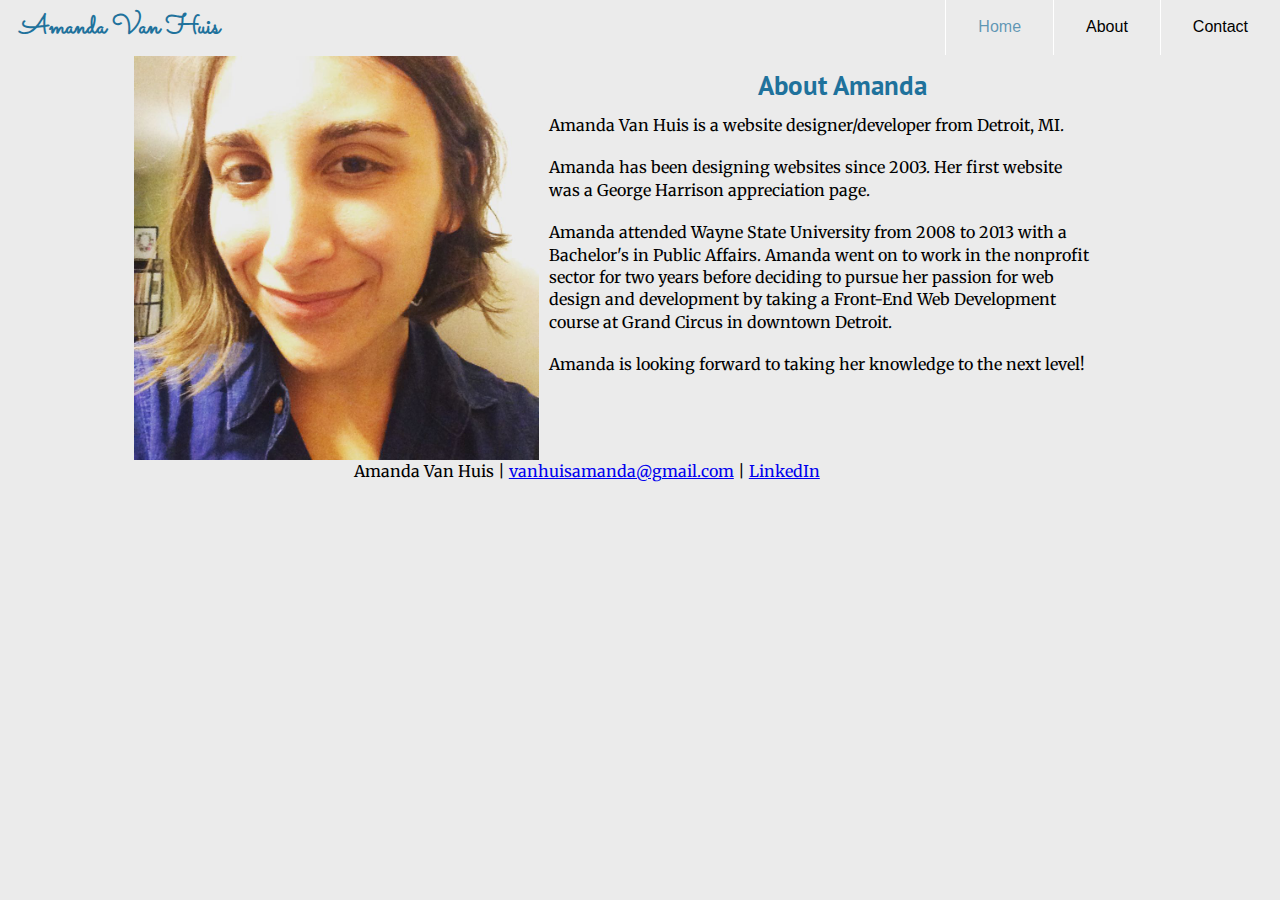
==== About.html @ 0011360d "First Commit" ====
<!DOCTYPE html>
	<head>
	    <meta name="viewport" content="width=device-width,initial-scale=1">
		<link href="https://fonts.googleapis.com/css?family=Sacramento" rel="stylesheet" type="text/css">
		<link href='https://fonts.googleapis.com/css?family=Merriweather' rel='stylesheet' type='text/css'>
		<link href='https://fonts.googleapis.com/css?family=PT+Sans' rel='stylesheet' type='text/css'>
		<link rel="stylesheet" href="styles.css">
		<link type="text/css" rel="stylesheet" href="stylesheet.css"/>
		<script src="myscript.js"></script>
	<!--[if lt IE 9]>
      <script src="http://html5shim.googlecode.com/svn/trunk/html5.js"></script>
      <link rel="stylesheet" href="css/ie.css">
    <![endif]-->
		<script src="js/responsive-nav.js"></script>
		<title>Amanda Van Huis's Portfolio</title>
	</head>
	<body>
		<header>
		<!-- Navigation -->
		    <a href="index.html" class="logo">Amanda Van Huis</a>
			<nav class="nav-collapse">
				<ul>
					<li class="menu-item active"><a href="index.html">Home</a></li>
					<li class="menu-item"><a href="about.html">About</a></li>
					<li class="menu-item"><a href="contact.html">Contact</a></li>
				</ul>
			</nav>
		<!-- end navigation -->
		
		</header>
		<div class="content">
			<img id="AboutPhoto" src="AboutPhoto.jpg" alt="Photo of Me"/>
			
			<!-- About Me div -->
			<div id="AboutMe">
			<h1>About Amanda</h1>
			<p>Amanda Van Huis is a website designer/developer from Detroit, MI.</p>
			<p>Amanda has been designing websites since 2003. Her first website was a George Harrison appreciation page.</p>
			<p>Amanda attended Wayne State University from 2008 to 2013 with a Bachelor's in Public Affairs. Amanda went on to work in the nonprofit sector for two years before
			deciding to pursue her passion for web design and development by taking a Front-End Web Development course at Grand Circus in downtown Detroit.</p>
			<p>Amanda is looking forward to taking her knowledge to the next level!</p>
			<p></p>
			</div>
			<!-- close about me div -->
			
		</div>
		
	<!-- Rest of JavaScript for the Navigation -->
	<script src="js/fastclick.js"></script>
    <script src="js/scroll.js"></script>
    <script src="js/fixed-responsive-nav.js"></script>
	</body>
	<footer>
	<p>Amanda Van Huis | <a href="mailto:vanhuisamanda@gmail.com">vanhuisamanda@gmail.com</a> | <a href="https://www.linkedin.com/in/amanda-van-huis-05a37626">LinkedIn</a></p>
	</footer>
</html>
---- styles.css ----
/* =============================================
 *
 *   FIXED RESPONSIVE NAV
 *
 *   (c) 2014 @adtileHQ
 *   http://www.adtile.me
 *   http://twitter.com/adtilehq
 *
 *   Free to use under the MIT License.
 *
 * ============================================= */
 
h1, h2, h3, h4, h5, h6,
p, blockquote, pre, dl, dt, dd, ol, ul, li, hr,
fieldset, form, label, legend, th, td,
article, aside, figure, footer, header, hgroup, menu, nav, section,
summary, hgroup {
  margin: 0;
  padding: 0;
  border: 0;
}

a:active,
a:hover {
  outline: 0;
}

@-webkit-viewport { width: device-width; }
@-moz-viewport { width: device-width; }
@-ms-viewport { width: device-width; }
@-o-viewport { width: device-width; }
@viewport { width: device-width; }


/* ------------------------------------------
  RESPONSIVE NAV STYLES
--------------------------------------------- */

.nav-collapse ul {
  margin: 0;
  padding: 0;
  width: 100%;
  display: block;
  list-style: none;
}

.nav-collapse li {
  width: 100%;
  display: block;
}

.js .nav-collapse {
  clip: rect(0 0 0 0);
  max-height: 0;
  position: absolute;
  display: block;
  overflow: hidden;
  zoom: 1;
}

.nav-collapse.opened {
  max-height: 9999px;
}

.disable-pointer-events {
  pointer-events: none !important;
}

.nav-toggle {
  -webkit-tap-highlight-color: rgba(0,0,0,0);
  -webkit-touch-callout: none;
  -webkit-user-select: none;
  -moz-user-select: none;
  -ms-user-select: none;
  -o-user-select: none;
  user-select: none;
}

@media screen and (min-width: 40em) {
  .js .nav-collapse {
    position: relative;
  }
  .js .nav-collapse.closed {
    max-height: none;
  }
  .nav-toggle {
    display: none;
  }
}


/* ------------------------------------------
  DEMO STYLES
--------------------------------------------- */

section {
  border-bottom: 1px solid #999;
  text-align: center;
  padding: 100px 0 0;
  height: 800px;
  width: 100%;
}

body {
  -webkit-text-size-adjust: 100%;
  -ms-text-size-adjust: 100%;
  text-size-adjust: 100%;
  color: #000000;
  background: rgb(235,235,235);
  font: normal 100%/1.4 sans-serif;
}

p {
  width: 90%;
  margin: 0 auto;
}


/* ------------------------------------------
  FIXED HEADER
--------------------------------------------- */

header {
  background: rgba(235,235,235, 1.0);
  position: fixed;
  z-index: 3;
  width: 100%;
  left: 0;
  top: 0;
}

.logo {
  -webkit-tap-highlight-color: rgba(0,0,0,0);
  font-family: 'Sacramento', sans-serif;
  font-size: 1.7em;
  text-decoration: none;
  font-weight: bold;
  line-height: 55px;
  padding: 0 20px;
  color: rgba(31,114,156,1.0);
  float: left;
}


/* ------------------------------------------
  MASK
--------------------------------------------- */

.mask {
  -webkit-transition: opacity 300ms;
  -moz-transition: opacity 300ms;
  transition: opacity 300ms;
  background: rgba(0,0,0, .5);
  visibility: hidden;
  position: fixed;
  opacity: 0;
  z-index: 2;
  bottom: 0;
  right: 0;
  left: 0;
  top: 0;
}

.android .mask {
  -webkit-transition: none;
  transition: none;
}

.js-nav-active .mask {
  visibility: visible;
  opacity: 1;
}

@media screen and (min-width: 40em) {
  .mask {
    display: none !important;
    opacity: 0 !important;
  }
}


/* ------------------------------------------
  NAVIGATION STYLES
--------------------------------------------- */

.fixed {
  position: fixed;
  width: 100%;
  left: 0;
  top: 0;
}

.nav-collapse,
.nav-collapse * {
  -webkit-box-sizing: border-box;
  -moz-box-sizing: border-box;
  box-sizing: border-box;
}

.nav-collapse,
.nav-collapse ul {
  list-style: none;
  width: 100%;
  float: left;
}

@media screen and (min-width: 40em) {
  .nav-collapse {
    float: right;
    width: auto;
  }
}

.nav-collapse li {
  float: left;
  width: 100%;
}

@media screen and (min-width: 40em) {
  .nav-collapse li {
    width: auto;
  }
}

.nav-collapse a {
  -webkit-tap-highlight-color: rgba(0,0,0,0);
  text-decoration: none;
  border-top: 1px solid white;
  background: rgb(235,235,235);
  padding: 0.7em 1em;
  color: #000000;
  width: 100%;
  float: left;
}

.nav-collapse a:active,
.nav-collapse .active a {
  color: rgba(31,114,156,.7);
}

@media screen and (min-width: 40em) {
  .nav-collapse a {
    border-left: 1px solid white;
    padding: 1.02em 2em;
    text-align: center;
    border-top: 0;
    float: left;
    margin: 0;
  }
}

.nav-collapse ul ul a {
  background: rgb(235,235,235);
  padding-left: 2em;
}

@media screen and (min-width: 40em) {
  .nav-collapse ul ul a {
    display: none;
  }
}


/* ------------------------------------------
  NAV TOGGLE STYLES
--------------------------------------------- */


@font-face {
  font-family: "responsivenav";
  src:url("icons/responsivenav.eot");
  src:url("icons/responsivenav.eot?#iefix") format("embedded-opentype"),
    url("icons/responsivenav.ttf") format("truetype"),
    url("icons/responsivenav.woff") format("woff"),
    url("icons/responsivenav.svg#responsivenav") format("svg");
  font-weight: normal;
  font-style: normal;
}

.nav-toggle {
  -webkit-font-smoothing: antialiased;
  -moz-osx-font-smoothing: grayscale;
  text-decoration: none;
  text-indent: -300px;
  position: relative;
  overflow: hidden;
  width: 60px;
  height: 55px;
  float: right;
}

.nav-toggle:before {
  color: #fff; /* Edit this to change the icon color */
  font: normal 28px/55px "responsivenav"; /* Edit font-size (28px) to change the icon size */
  text-transform: none;
  text-align: center;
  position: absolute;
  content: "\2261"; /* Hamburger icon */
  text-indent: 0;
  speak: none;
  width: 100%;
  left: 0;
  top: 0;
}

.nav-toggle.active:before {
  font-size: 24px;
  content: "\78"; /* Close icon */
}
---- stylesheet.css ----
body {
	background-color: rgba(235,235,235, 1.0);	
}

h1 {
	font-family: PT Sans, sans-serif;
	color: rgba(31,114,156,1.0);
	font-size: 1.7em;
	text-align: center;
	margin: 10px;
}

p {
	font-family: Merriweather, sans-serif;
	margin: 10px 10px 20px 10px;
}

#portfolioText {
	text-align: center;
	margin: 20px 0px 20px 0px;
}

/* Footer Content */

footer {
	clear: both;
	margin-top: 20px;
	text-align: center;
}

/* Gallery Styles */
 
.thumbnails img {
		height: 80px;
		padding: 1px;
		margin: 0 10px 10px 0;
	}

.thumbnails img:hover {
		cursor:pointer;
	}

.preview img {
		padding: 1px;
		width: 800px;
	}

/* End Gallery Styles */

/* About Page Content */

#AboutPhoto{
	width: 40%;
	float: left;
}

#AboutMe {
	width: 60%;
	float: right;
}

.content {
	margin: auto;
	width: 80%;
	padding-top: 3em;
}

/* Contact Page Content */

#formSubmit {
	width: 60%;
	margin: auto;
	background-color: #fff;
}

form {
	color: rgba(31,114,156,1.0);
	font-family: Merriweather, sans-serif;
	padding: 10px;
}

input {
	font-family: Merriweather, sans-serif;
	width: 40%;
	margin-bottom: 20px;
}

button {
	font-family: Merriweather, sans-serif;
	background-color: rgba(31,114,156,1.0);
	color: white;
}

textarea {
	height: 100px;
	font-family: Merriweather, sans-serif;
	width: 100%;
	margin-bottom: 20px;
}
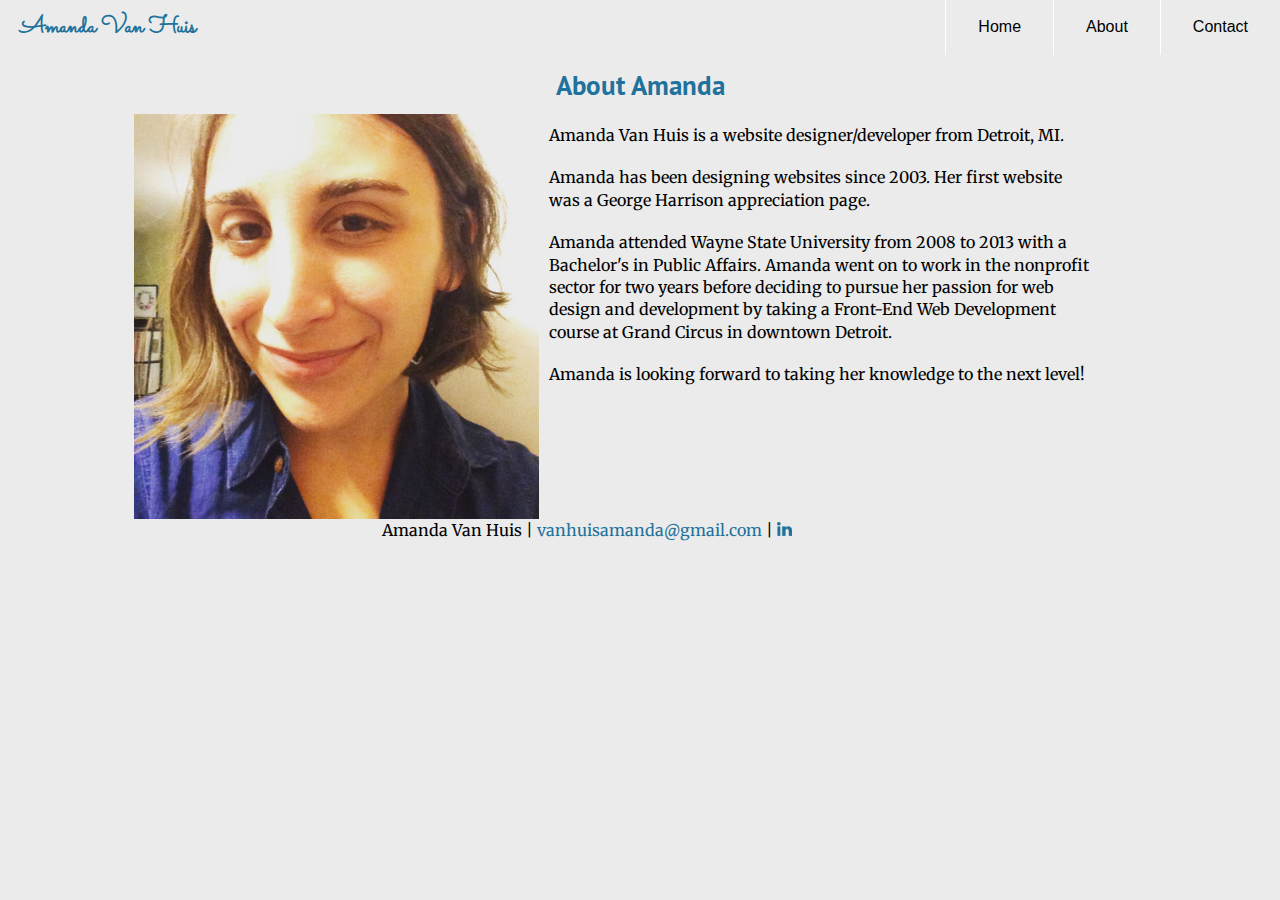
==== commit 97e286c2: "Second commit" ====
--- a/About.html
+++ b/About.html
@@ -20,7 +20,7 @@
 		    <a href="index.html" class="logo">Amanda Van Huis</a>
 			<nav class="nav-collapse">
 				<ul>
-					<li class="menu-item active"><a href="index.html">Home</a></li>
+					<li class="menu-item"><a href="index.html">Home</a></li>
 					<li class="menu-item"><a href="about.html">About</a></li>
 					<li class="menu-item"><a href="contact.html">Contact</a></li>
 				</ul>
@@ -29,11 +29,11 @@
 		
 		</header>
 		<div class="content">
-			<img id="AboutPhoto" src="AboutPhoto.jpg" alt="Photo of Me"/>
+			<h1>About Amanda</h1>
+			<img id="aboutphoto" src="AboutPhoto.jpg" alt="Photo of Me"/>
 			
 			<!-- About Me div -->
-			<div id="AboutMe">
-			<h1>About Amanda</h1>
+			<div id="aboutme">
 			<p>Amanda Van Huis is a website designer/developer from Detroit, MI.</p>
 			<p>Amanda has been designing websites since 2003. Her first website was a George Harrison appreciation page.</p>
 			<p>Amanda attended Wayne State University from 2008 to 2013 with a Bachelor's in Public Affairs. Amanda went on to work in the nonprofit sector for two years before
@@ -51,6 +51,6 @@
     <script src="js/fixed-responsive-nav.js"></script>
 	</body>
 	<footer>
-	<p>Amanda Van Huis | <a href="mailto:vanhuisamanda@gmail.com">vanhuisamanda@gmail.com</a> | <a href="https://www.linkedin.com/in/amanda-van-huis-05a37626">LinkedIn</a></p>
+	<p>Amanda Van Huis | <a href="mailto:vanhuisamanda@gmail.com">vanhuisamanda@gmail.com</a> | <a href="https://www.linkedin.com/in/amanda-van-huis-05a37626"><img src="lilogo.png"/></a></p>
 	</footer>
 </html>--- a/styles.css
+++ b/styles.css
@@ -132,7 +132,7 @@
 .logo {
   -webkit-tap-highlight-color: rgba(0,0,0,0);
   font-family: 'Sacramento', sans-serif;
-  font-size: 1.7em;
+  font-size: 1.5em;
   text-decoration: none;
   font-weight: bold;
   line-height: 55px;
--- a/stylesheet.css
+++ b/stylesheet.css
@@ -28,6 +28,15 @@
 	text-align: center;
 }
 
+footer a {
+	text-decoration: none;
+	color: rgba(31,114,156,1.0);
+}
+
+footer img {
+	width: 15px;
+}
+
 /* Gallery Styles */
  
 .thumbnails img {
@@ -49,12 +58,12 @@
 
 /* About Page Content */
 
-#AboutPhoto{
+#aboutphoto{
 	width: 40%;
 	float: left;
 }
 
-#AboutMe {
+#aboutme {
 	width: 60%;
 	float: right;
 }
@@ -67,7 +76,7 @@
 
 /* Contact Page Content */
 
-#formSubmit {
+#formsubmit {
 	width: 60%;
 	margin: auto;
 	background-color: #fff;
@@ -81,7 +90,7 @@
 
 input {
 	font-family: Merriweather, sans-serif;
-	width: 40%;
+	width: 35%;
 	margin-bottom: 20px;
 }
 
@@ -96,4 +105,48 @@
 	font-family: Merriweather, sans-serif;
 	width: 100%;
 	margin-bottom: 20px;
+}
+
+/* Ipad size */
+
+@media screen and (min-width: 480px) and (max-width: 1024px) {
+	#formsubmit {
+		width: 100%;
+	}
+	
+	input {
+		width: 80%;
+	}
+	
+	.preview img {
+		padding: 1px;
+		width: 100%;
+	}
+}
+
+/* Smart Phone */
+
+@media screen and (max-width: 480px) {
+	#aboutphoto{
+		float: none;
+		width: 100%;
+	}
+	
+	#aboutme {
+		float: none;
+		width: 100%;
+	}
+	
+	#formsubmit {
+		width: 100%;
+	}
+	
+	input {
+		width: 100%;
+	}
+	
+	.preview img {
+		padding: 1px;
+		width: 100%;
+	}
 }